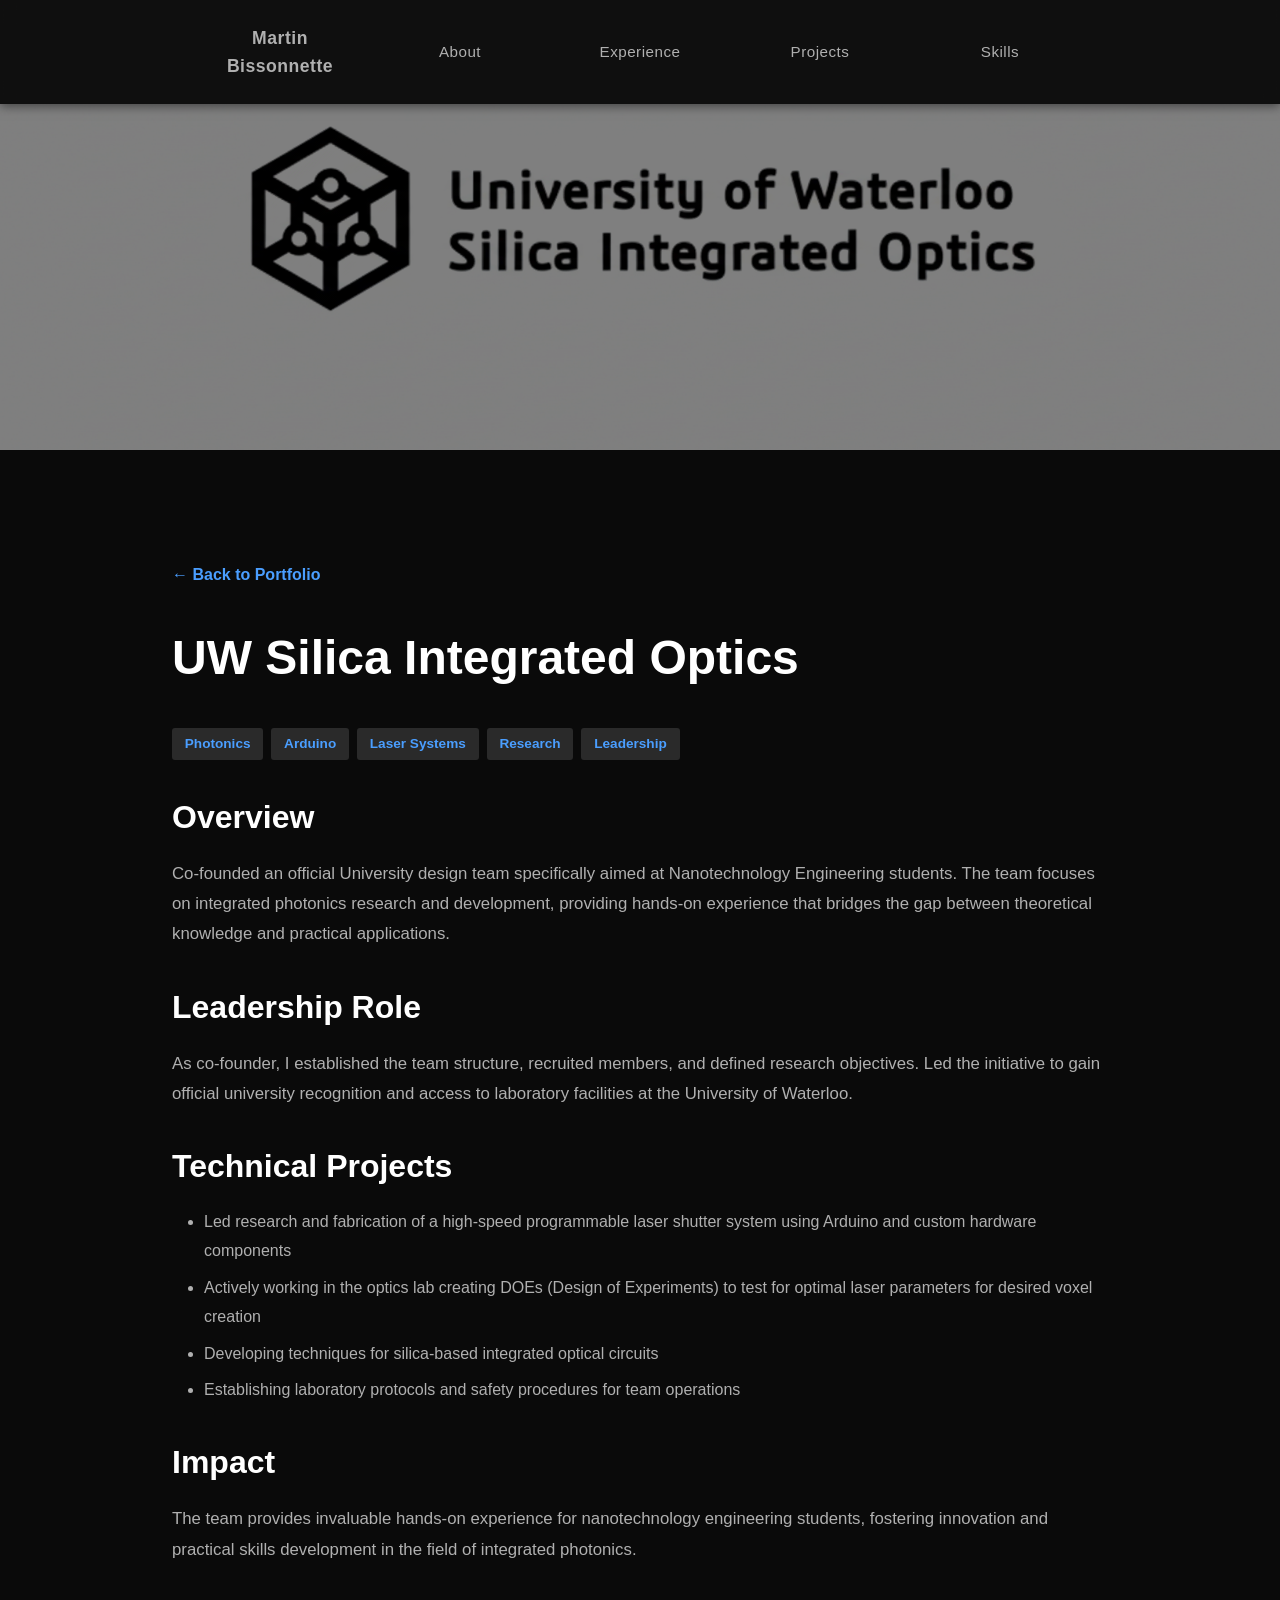
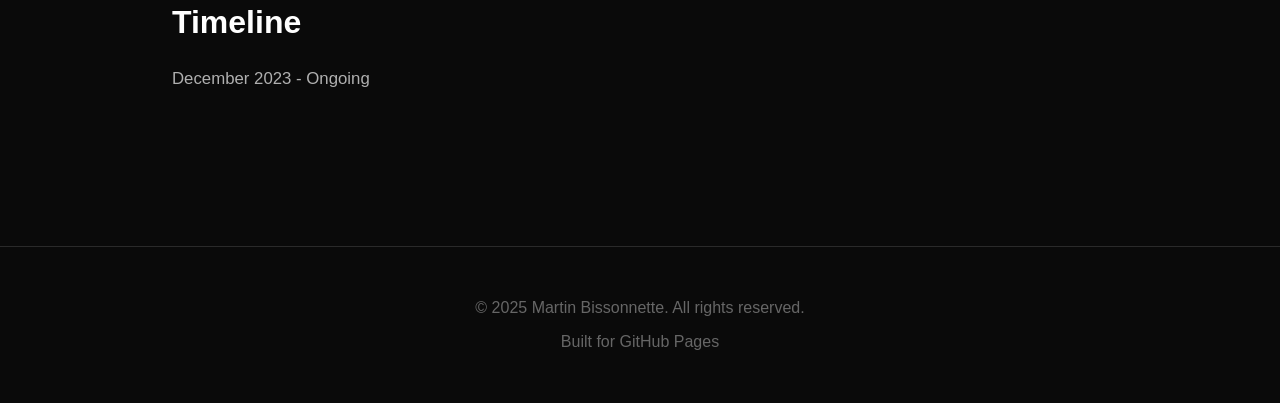
==== projects/uwsio.html @ 5ff61421 "Create uwsio.html" ====
<!DOCTYPE html>
<html lang="en">
<head>
    <meta charset="UTF-8">
    <meta name="viewport" content="width=device-width, initial-scale=1.0">
    <title>UW Silica Integrated Optics | Martin Bissonnette</title>
    <link rel="icon" type="image/png" href="../images/icon_img.png">
    <link href="https://fonts.cdnfonts.com/css/roobert" rel="stylesheet">
    <link rel="stylesheet" href="../styles.css">
</head>
<body>
    <!-- Navigation -->
    <nav>
        <ul>
            <li><a class="nav-home" href="../index.html">Martin Bissonnette</a></li>
            <li><a href="../index.html#about">About</a></li>
            <li><a href="../index.html#experience">Experience</a></li>
            <li><a href="../index.html#projects">Projects</a></li>
            <li><a href="../index.html#skills">Skills</a></li>
        </ul>
    </nav>

    <!-- Project Hero -->
    <div class="project-detail-hero" style="background-image: linear-gradient(rgba(0,0,0,0.5), rgba(0,0,0,0.5)), url('../images/UWSIO_BANNER.png'); background-size: cover; background-position: center;"></div>

    <!-- Project Content -->
    <div class="container project-detail">
        <a href="../index.html#projects" class="back-button">← Back to Portfolio</a>
        <h1>UW Silica Integrated Optics</h1>
        
        <div class="project-tags" style="margin-bottom: 2rem;">
            <span class="tag">Photonics</span>
            <span class="tag">Arduino</span>
            <span class="tag">Laser Systems</span>
            <span class="tag">Research</span>
            <span class="tag">Leadership</span>
        </div>

        <h2>Overview</h2>
        <p>Co-founded an official University design team specifically aimed at Nanotechnology Engineering students. The team focuses on integrated photonics research and development, providing hands-on experience that bridges the gap between theoretical knowledge and practical applications.</p>

        <h2>Leadership Role</h2>
        <p>As co-founder, I established the team structure, recruited members, and defined research objectives. Led the initiative to gain official university recognition and access to laboratory facilities at the University of Waterloo.</p>

        <h2>Technical Projects</h2>
        <ul>
            <li>Led research and fabrication of a high-speed programmable laser shutter system using Arduino and custom hardware components</li>
            <li>Actively working in the optics lab creating DOEs (Design of Experiments) to test for optimal laser parameters for desired voxel creation</li>
            <li>Developing techniques for silica-based integrated optical circuits</li>
            <li>Establishing laboratory protocols and safety procedures for team operations</li>
        </ul>

        <h2>Impact</h2>
        <p>The team provides invaluable hands-on experience for nanotechnology engineering students, fostering innovation and practical skills development in the field of integrated photonics.</p>

        <h2>Timeline</h2>
        <p>December 2023 - Ongoing</p>
    </div>

    <!-- Footer -->
    <footer>
        <p>&copy; 2025 Martin Bissonnette. All rights reserved.</p>
        <p style="margin-top: 0.5rem;">Built for GitHub Pages</p>
    </footer>
</body>
</html>
---- styles.css ----
/* ==================== RESET & BASE STYLES ==================== */
* {
    margin: 0;
    padding: 0;
    box-sizing: border-box;
}

body {
    font-family: 'Roobert', -apple-system, BlinkMacSystemFont, 'Segoe UI', Roboto, sans-serif;
    line-height: 1.6;
    color: #e0e0e0;
    background: #0a0a0a;
}

/* ==================== HERO SECTION ==================== */
.hero {
    height: 70vh;
    background: linear-gradient(rgba(0, 0, 0, 0.6), rgba(0, 0, 0, 0.6)), 
                url('images/cover_photo.jpg') center/cover;
    display: flex;
    align-items: center;
    justify-content: center;
    color: white;
    text-align: center;
    position: relative;
}

.hero-content h1 {
    font-size: 3.5rem;
    font-weight: 700;
    margin-bottom: 1rem;
    letter-spacing: 2px;
}

.hero-content p {
    font-size: 1.5rem;
    font-weight: 400;
    letter-spacing: 1px;
}

/* ==================== NAVIGATION ==================== */
nav {
    position: fixed;
    top: 0;
    width: 100%;
    background: rgba(10, 10, 10, 0.95);
    padding: 1rem 0;
    box-shadow: 0 2px 10px rgba(0, 0, 0, 0.5);
    z-index: 1000;
    backdrop-filter: blur(10px);
}

nav ul {
    list-style: none;
    display: flex;
    justify-content: center;
    align-items: center;
    max-width: 900px;
    margin: 0 auto;
}

nav li {
    flex: 1;
    text-align: center;
}

nav a {
    text-decoration: none;
    color: #b0b0b0;
    font-weight: 500;
    transition: color 0.3s;
    font-size: 0.95rem;
    letter-spacing: 0.5px;
    cursor: pointer;
    display: block;
    padding: 0.5rem 1rem;
    position: relative;
}

nav a:hover {
    color: #fff;
}

nav a.active {
    color: #fff;
    font-weight: 700;
}

nav a.active::after {
    content: '';
    position: absolute;
    bottom: 0;
    left: 50%;
    transform: translateX(-50%);
    width: 40px;
    height: 3px;
    background: #4a9eff;
}

.nav-home {
    font-weight: 700;
    font-size: 1.1rem;
}

/* ==================== BACK BUTTON ==================== */
.back-button {
    display: inline-block;
    margin-bottom: 2rem;
    color: #4a9eff;
    text-decoration: none;
    font-weight: 600;
    cursor: pointer;
    transition: color 0.3s;
}

.back-button:hover {
    color: #6bb3ff;
}

/* ==================== CONTAINER ==================== */
.container {
    max-width: 1000px;
    margin: 0 auto;
    padding: 4rem 2rem;
}

/* ==================== SECTION TITLES ==================== */
.section-title {
    font-size: 2.5rem;
    font-weight: 700;
    margin-bottom: 3rem;
    text-align: center;
    letter-spacing: 1px;
    color: #fff;
}

/* ==================== ABOUT SECTION ==================== */
.about {
    display: flex;
    gap: 3rem;
    align-items: center;
    margin-bottom: 4rem;
}

.profile-image {
    width: 200px;
    height: 200px;
    border-radius: 50%;
    object-fit: cover;
    flex-shrink: 0;
    border: 3px solid #4a9eff;
}

.about-content p {
    margin-bottom: 1rem;
    color: #b0b0b0;
    line-height: 1.8;
}

.contact-links {
    display: flex;
    gap: 1.5rem;
    margin-top: 1.5rem;
    flex-wrap: wrap;
}

.contact-links a {
    color: #4a9eff;
    text-decoration: none;
    font-size: 0.95rem;
    font-weight: 600;
    transition: color 0.3s;
    display: flex;
    align-items: center;
    gap: 0.5rem;
}

.contact-links a:hover {
    color: #6bb3ff;
}

.contact-icon {
    width: 20px;
    height: 20px;
}

/* ==================== EXPERIENCE SECTION ==================== */
.experience-item {
    margin-bottom: 3rem;
    padding-bottom: 3rem;
    border-bottom: 1px solid #2a2a2a;
}

.experience-item:last-child {
    border-bottom: none;
}

.experience-header {
    display: flex;
    justify-content: space-between;
    align-items: center;
    margin-bottom: 0.5rem;
    flex-wrap: wrap;
    gap: 1rem;
}

.experience-title-group {
    display: flex;
    align-items: center;
    gap: 1.5rem;
}

.company-logo {
    width: 100px;
    height: 100px;
    object-fit: contain;
    flex-shrink: 0;
    background: #1a1a1a;
    border-radius: 8px;
    padding: 10px;
}

.experience-header h3 {
    font-size: 1.5rem;
    font-weight: 700;
    color: #fff;
}

.experience-header .date {
    color: #4a9eff;
    font-size: 0.95rem;
    font-weight: 600;
}

.company {
    color: #b0b0b0;
    font-size: 1.1rem;
    font-weight: 600;
    margin-bottom: 1rem;
}

.experience-item ul {
    list-style-position: inside;
    color: #b0b0b0;
    line-height: 1.8;
}

.experience-item li {
    margin-bottom: 0.5rem;
}

/* ==================== PROJECTS GRID ==================== */
.projects-grid {
    display: grid;
    grid-template-columns: repeat(auto-fit, minmax(300px, 1fr));
    gap: 2rem;
    margin-bottom: 3rem;
}

.project-card {
    border: 1px solid #2a2a2a;
    overflow: hidden;
    transition: transform 0.3s, box-shadow 0.3s, border-color 0.3s;
    background: #1a1a1a;
    cursor: pointer;
}

.project-card:hover {
    transform: translateY(-5px);
    box-shadow: 0 10px 30px rgba(74, 158, 255, 0.2);
    border-color: #4a9eff;
}

.project-image {
    width: 100%;
    height: 200px;
    object-fit: cover;
    background: #0a0a0a;
}

.project-content {
    padding: 2rem;
}

.project-card h3 {
    font-size: 1.3rem;
    margin-bottom: 1rem;
    font-weight: 700;
    color: #fff;
    transition: color 0.3s;
}

.project-card:hover h3 {
    color: #4a9eff;
}

.project-card p {
    color: #b0b0b0;
    line-height: 1.7;
    margin-bottom: 1rem;
}

.project-tags {
    display: flex;
    flex-wrap: wrap;
    gap: 0.5rem;
    margin-top: 1rem;
}

.tag {
    background: #2a2a2a;
    padding: 0.3rem 0.8rem;
    border-radius: 3px;
    font-size: 0.85rem;
    font-weight: 600;
    color: #4a9eff;
}

/* ==================== PROJECT DETAIL PAGE ==================== */
.project-detail-hero {
    height: 50vh;
    background: #1a1a1a;
    background-size: cover;
    background-position: center;
    margin-bottom: 3rem;
}

.project-detail h1 {
    font-size: 3rem;
    font-weight: 700;
    margin-bottom: 2rem;
    color: #fff;
}

.project-detail h2 {
    font-size: 2rem;
    font-weight: 700;
    margin: 2rem 0 1rem;
    color: #fff;
}

.project-detail p {
    color: #b0b0b0;
    line-height: 1.8;
    margin-bottom: 1.5rem;
    font-size: 1.05rem;
}

.project-detail ul {
    margin-bottom: 2rem;
    padding-left: 2rem;
}

.project-detail li {
    color: #b0b0b0;
    line-height: 1.8;
    margin-bottom: 0.5rem;
}

/* ==================== SKILLS SECTION ==================== */
.skills-grid {
    display: grid;
    grid-template-columns: repeat(auto-fit, minmax(250px, 1fr));
    gap: 2rem;
}

.skill-category {
    background: #1a1a1a;
    padding: 1.5rem;
    border-radius: 8px;
    border: 1px solid #2a2a2a;
}

.skill-category h3 {
    font-size: 1.2rem;
    margin-bottom: 0.8rem;
    font-weight: 700;
    color: #4a9eff;
}

.skill-category p {
    color: #b0b0b0;
    line-height: 1.7;
}

/* ==================== AWARDS ==================== */
.awards-list {
    max-width: 700px;
    margin: 0 auto;
}

.award-item {
    display: flex;
    justify-content: space-between;
    padding: 1rem 0;
    border-bottom: 1px solid #2a2a2a;
    flex-wrap: wrap;
    gap: 1rem;
}

.award-item:last-child {
    border-bottom: none;
}

.award-name {
    font-weight: 700;
    color: #fff;
}

.award-date {
    color: #4a9eff;
    font-weight: 600;
}

/* ==================== EDUCATION ==================== */
.education-item {
    max-width: 700px;
    margin: 0 auto;
    padding: 2rem;
    border: 1px solid #2a2a2a;
    background: #1a1a1a;
    border-radius: 8px;
}

.education-item h3 {
    font-size: 1.5rem;
    margin-bottom: 0.5rem;
    font-weight: 700;
    color: #fff;
}

.degree {
    color: #b0b0b0;
    font-weight: 600;
    margin-bottom: 0.5rem;
}

.education-details {
    display: flex;
    justify-content: space-between;
    color: #b0b0b0;
    font-size: 0.95rem;
    font-weight: 600;
    flex-wrap: wrap;
    gap: 1rem;
}

/* ==================== FOOTER ==================== */
footer {
    background: #0a0a0a;
    padding: 3rem 2rem;
    text-align: center;
    color: #666;
    margin-top: 4rem;
    border-top: 1px solid #2a2a2a;
}

/* ==================== RESPONSIVE DESIGN ==================== */
@media (max-width: 768px) {
    .hero-content h1 {
        font-size: 2rem;
    }

    .hero-content p {
        font-size: 1rem;
    }

    .about {
        flex-direction: column;
        text-align: center;
    }

    .profile-image {
        margin: 0 auto;
    }

    .contact-links {
        justify-content: center;
    }

    nav ul {
        gap: 0;
        padding: 0 0.5rem;
    }

    nav li {
        flex: 1;
        min-width: 0;
    }

    nav a {
        font-size: 0.8rem;
        padding: 0.5rem 0.3rem;
    }

    .nav-home {
        font-size: 0.9rem;
    }

    .experience-header {
        flex-direction: column;
        align-items: flex-start;
    }

    .experience-title-group {
        flex-direction: column;
        align-items: flex-start;
        gap: 1rem;
    }

    .projects-grid {
        grid-template-columns: 1fr;
    }

    .project-detail h1 {
        font-size: 2rem;
    }

    .company-logo {
        width: 80px;
        height: 80px;
    }

    .section-title {
        font-size: 2rem;
    }

    .container {
        padding: 3rem 1.5rem;
    }
}

@media (max-width: 480px) {
    nav a {
        font-size: 0.7rem;
        padding: 0.5rem 0.2rem;
    }

    .nav-home {
        font-size: 0.8rem;
    }

    .hero-content h1 {
        font-size: 1.75rem;
    }
}
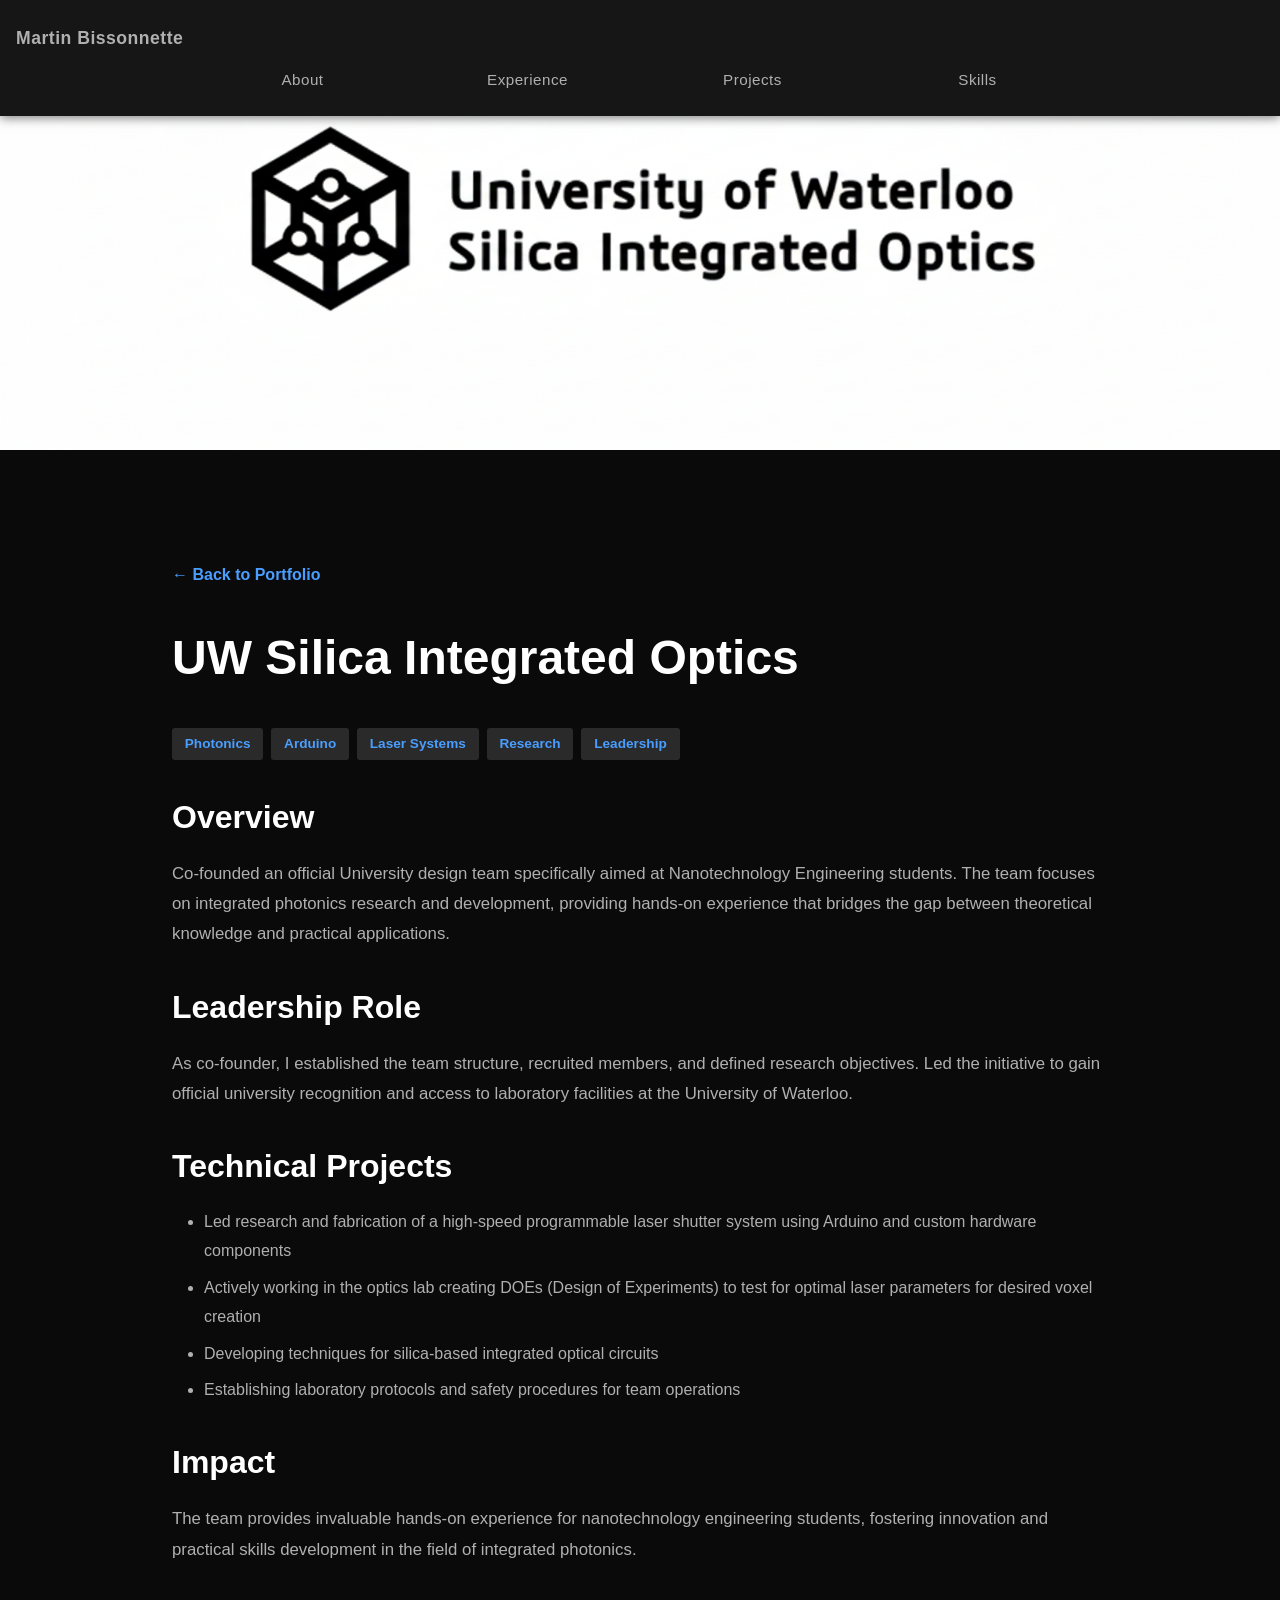
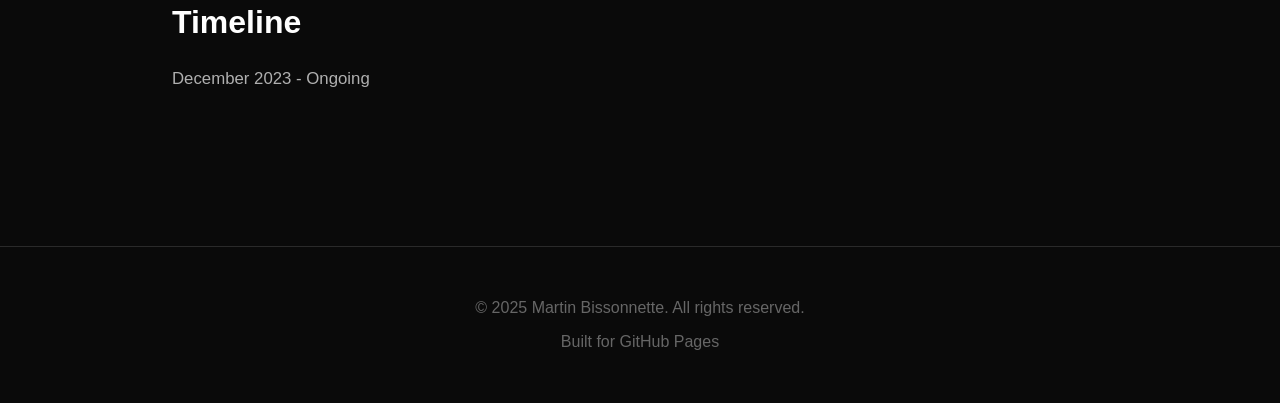
==== commit 1e7c3a0f: "updates from PC" ====
--- a/projects/uwsio.html
+++ b/projects/uwsio.html
@@ -9,19 +9,25 @@
     <link rel="stylesheet" href="../styles.css">
 </head>
 <body>
-    <!-- Navigation -->
-    <nav>
-        <ul>
-            <li><a class="nav-home" href="../index.html">Martin Bissonnette</a></li>
-            <li><a href="../index.html#about">About</a></li>
-            <li><a href="../index.html#experience">Experience</a></li>
-            <li><a href="../index.html#projects">Projects</a></li>
-            <li><a href="../index.html#skills">Skills</a></li>
-        </ul>
-    </nav>
+
+  <!-- Navigation -->
+<nav>
+    <a class="nav-home" href="../index.html">Martin Bissonnette</a>
+    <ul class="nav-menu">
+        <li><a href="../index.html#about">About</a></li>
+        <li><a href="../index.html#experience">Experience</a></li>
+        <li><a href="../index.html#projects">Projects</a></li>
+        <li><a href="../index.html#skills">Skills</a></li>
+    </ul>
+    <div class="hamburger" onclick="toggleMenu()">
+        <span></span>
+        <span></span>
+        <span></span>
+    </div>
+</nav>
 
     <!-- Project Hero -->
-    <div class="project-detail-hero" style="background-image: linear-gradient(rgba(0,0,0,0.5), rgba(0,0,0,0.5)), url('../images/UWSIO_BANNER.png'); background-size: cover; background-position: center;"></div>
+    <div class="project-detail-hero" style="background-image: url('../images/UWSIO_BANNER.png');"></div>
 
     <!-- Project Content -->
     <div class="container project-detail">
@@ -62,5 +68,14 @@
         <p>&copy; 2025 Martin Bissonnette. All rights reserved.</p>
         <p style="margin-top: 0.5rem;">Built for GitHub Pages</p>
     </footer>
+    
+<script>
+function toggleMenu() {
+    const navMenu = document.querySelector('.nav-menu');
+    const hamburger = document.querySelector('.hamburger');
+    navMenu.classList.toggle('active');
+    hamburger.classList.toggle('active');
+}
+</script>
 </body>
 </html>
